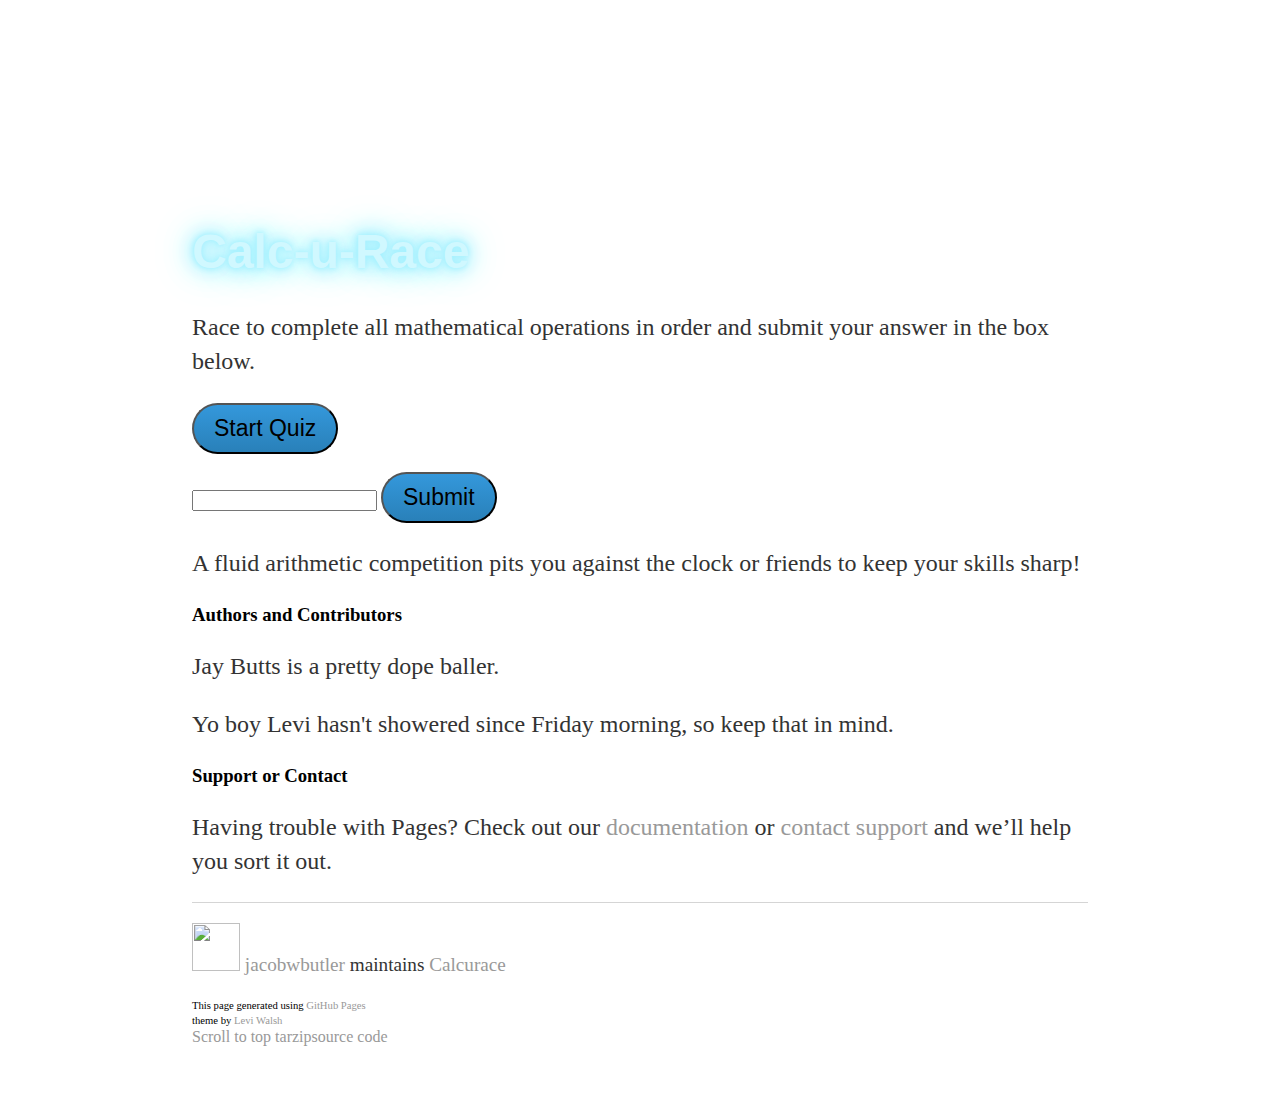
==== index.html @ 22ecae01 "Update index.html" ====
<!DOCTYPE html>
<!-- The Time Machine GitHub pages theme was designed and developed by Jon Rohan, on Feb 7, 2012. -->
<!-- Follow him for fun. http://twitter.com/jonrohan. Tail his code on https://github.com/jonrohan -->
<html>
<head>
  <meta charset="utf-8">
  <meta http-equiv="X-UA-Compatible" content="IE=edge,chrome=1">
  
  <script type="text/javascript" src="https://code.jquery.com/jquery-2.2.1.min.js"></script>
  <script src="script.js"></script>
  <meta charset="utf-8">
  <meta http-equiv="X-UA-Compatible" content="IE=edge,chrome=1">

  <link rel="stylesheet" href="main.css" media="screen">
  <link rel="stylesheet" href="stylesheets/github-dark.css">
  <script type="text/javascript" src="https://ajax.googleapis.com/ajax/libs/jquery/1.7.1/jquery.min.js"></script>
  <script type="text/javascript" src="javascripts/script.js"></script>
  
  <title>Calc-you-Race</title>
  <style type="text/css">
  #background-container   { 
    background-image: url(clouds.jpg);
    width: 500px; 
    height: 132px; 
    background-position: 0px 0px;
    background-repeat: repeat-x;
    margin-right: 10px;
    display: block;
    /*animation: animatedBackground 40s linear infinite;*/
}
</style>

  <meta name="description" content="A fluid arithmetic competition pits you against the clock or friends to keep your skills sharp!">

  <meta name="viewport" content="width=device-width,initial-scale=1">
</head>


<body>

<div id="background-container"></div>

<script type="text/javascript">
  function animateBackground (elem, speed) {
    var x=0;
    var y=0;
    elem.style.backgroundPosition = x + 'px' + ' ' + y + 'px';
    
    var timer = setInterval (function (speed) {
      elem.style.backgroundPosition = x + 'px' + ' ' + y + 'px';
      x--;
      if (x == 350) {
        clearInterval (timer);
      }
    },speed)
  }
  document.addEventListener("DOMContentLoaded", animateBackground(document.getElementById('background-container'),20),false);
</script>


<div class="wrapper">
  <header>
    <h1 class="text-center" id="neon" >Calc-u-Race</h1>
  </header>
  <div id="container">
  <p id="tagline">
    Race to complete all mathematical operations in order and submit your answer in the box below.
  </p>
  <button id="btn" onclick="setup()">Start Quiz</button>
  <br><br>
    <div id="quiz">
      <!-- THIS IS THE AREA BETWEEN THE START BUTTON AND THE SUBMIT AREA-->

    <div id="zero" class="quizElem"></div>
    <div id="one" class="quizElem"></div>
    <div id="two" class="quizElem"></div>
    <div id="three" class="quizElem"></div>    
    <div id="four" class="quizElem"></div>
    </div>
    <form id="quiz-input">
      <input name="answer" type="number">
      <input id="btn" type="submit">
    </form>
  <div class="wrapper">
    
      
    
    <div id="container">
      <p class="tagline">A fluid arithmetic competition pits you against the clock or friends to keep your skills sharp!</p>
      <div id="main" role="main">
        <div class="download-bar">
        <div class="inner">
          
        </div>
        <span class="blc"></span><span class="trc"></span>
        </div>
        <article class="markdown-body">
          <h3>



<h3>
<a id="authors-and-contributors" class="anchor" href="#authors-and-contributors" aria-hidden="true"><span aria-hidden="true" class="octicon octicon-link"></span></a>Authors and Contributors</h3>

<p>Jay Butts is a pretty dope baller.</p>
<p>Yo boy Levi hasn't showered since Friday morning, so keep that in mind.</p>

<!-- 
  <p>You can <a href="https://help.github.com/articles/basic-writing-and-formatting-syntax/#mentioning-users-and-teams" class="user-mention">@mention</a> a GitHub username to generate a link to their profile. The resulting <code>&lt;a&gt;</code> element will link to the contributor’s GitHub Profile. For example: In 2007, Chris Wanstrath (<a href="https://github.com/defunkt" class="user-mention">@defunkt</a>), PJ Hyett (<a href="https://github.com/pjhyett" class="user-mention">@pjhyett</a>), and Tom Preston-Werner (<a href="https://github.com/mojombo" class="user-mention">@mojombo</a>) founded GitHub.</p> 
-->




  

<h3>
<a id="support-or-contact" class="anchor" href="#support-or-contact" aria-hidden="true"><span aria-hidden="true" class="octicon octicon-link"></span></a>Support or Contact</h3>

<p>Having trouble with Pages? Check out our <a href="https://help.github.com/pages">documentation</a> or <a href="https://github.com/contact">contact support</a> and we’ll help you sort it out.</p>
        </article>
      </div>
    </div>
    <footer>
      <div class="owner">
      <p><a href="https://github.com/jacobwbutler" class="avatar"><img src="https://avatars1.githubusercontent.com/u/14024128?v=3&amp;s=60" width="48" height="48"></a> <a href="https://github.com/jacobwbutler">jacobwbutler</a> maintains <a href="https://github.com/jacobwbutler/calcurace">Calcurace</a></p>


      </div>
      <div class="creds">
        <small>This page generated using <a href="https://pages.github.com/">GitHub Pages</a><br>theme by <a href="https://twitter.com/walsh_levi/">Levi Walsh</a></small>
      </div>
    </footer>
  </div>
  <div class="current-section">
    <a href="#top">Scroll to top</a>
    <a href="https://github.com/jacobwbutler/calcurace/tarball/master" class="tar">tar</a><a href="https://github.com/jacobwbutler/calcurace/zipball/master" class="zip">zip</a><a href="" class="code">source code</a>
    <p class="name"></p>
  </div>
 

    
  
</body>
</html>
---- main.css ----
#neon {
    color: #D0F8FF;
    text-shadow: 0 0 5px #A5F1FF, 0 0 10px #A5F1FF,
             0 0 20px #A5F1FF, 0 0 30px #A5F1FF,
             0 0 40px #A5F1FF;
}
body {
    margin: 60px auto;
    width: 70%;
}
nav ul, footer ul {
    font-family:'Helvetica', 'Arial', 'Sans-Serif';
    padding: 0px;
    list-style: none;
    font-weight: bold;
}
nav ul li, footer ul li {
    display: inline;
    margin-right: 20px;
}
a {
    text-decoration: none;
    color: #999;
}
a:hover {
    text-decoration: underline;
}
h1 {
    font-size: 3em;
    font-family:'Helvetica', 'Arial', 'Sans-Serif';
}
#btn {
  background: #3498db;
  background-image: -webkit-linear-gradient(top, #3498db, #2980b9);
  background-image: -moz-linear-gradient(top, #3498db, #2980b9);
  background-image: -ms-linear-gradient(top, #3498db, #2980b9);
  background-image: -o-linear-gradient(top, #3498db, #2980b9);
  background-image: linear-gradient(to bottom, #3498db, #2980b9);
  -webkit-border-radius: 28;
  -moz-border-radius: 28;
  border-radius: 28px;
  font-family: Arial;
  color: #000000;
  font-size: 23px;
  padding: 10px 20px 10px 20px;
  text-decoration: none;
}

#btn:hover {
  background: #3cb0fd;
  background-image: -webkit-linear-gradient(top, #3cb0fd, #3498db);
  background-image: -moz-linear-gradient(top, #3cb0fd, #3498db);
  background-image: -ms-linear-gradient(top, #3cb0fd, #3498db);
  background-image: -o-linear-gradient(top, #3cb0fd, #3498db);
  background-image: linear-gradient(to bottom, #3cb0fd, #3498db);
  text-decoration: none;
}

p {
    font-size: 1.5em;
    line-height: 1.4em;
    color: #333;
}
footer {
    border-top: 1px solid #d5d5d5;
    font-size: .8em;
}

ul.posts { 
    margin: 20px auto 40px; 
    font-size: 1.5em;
}

ul.posts li {
    list-style: none;
}
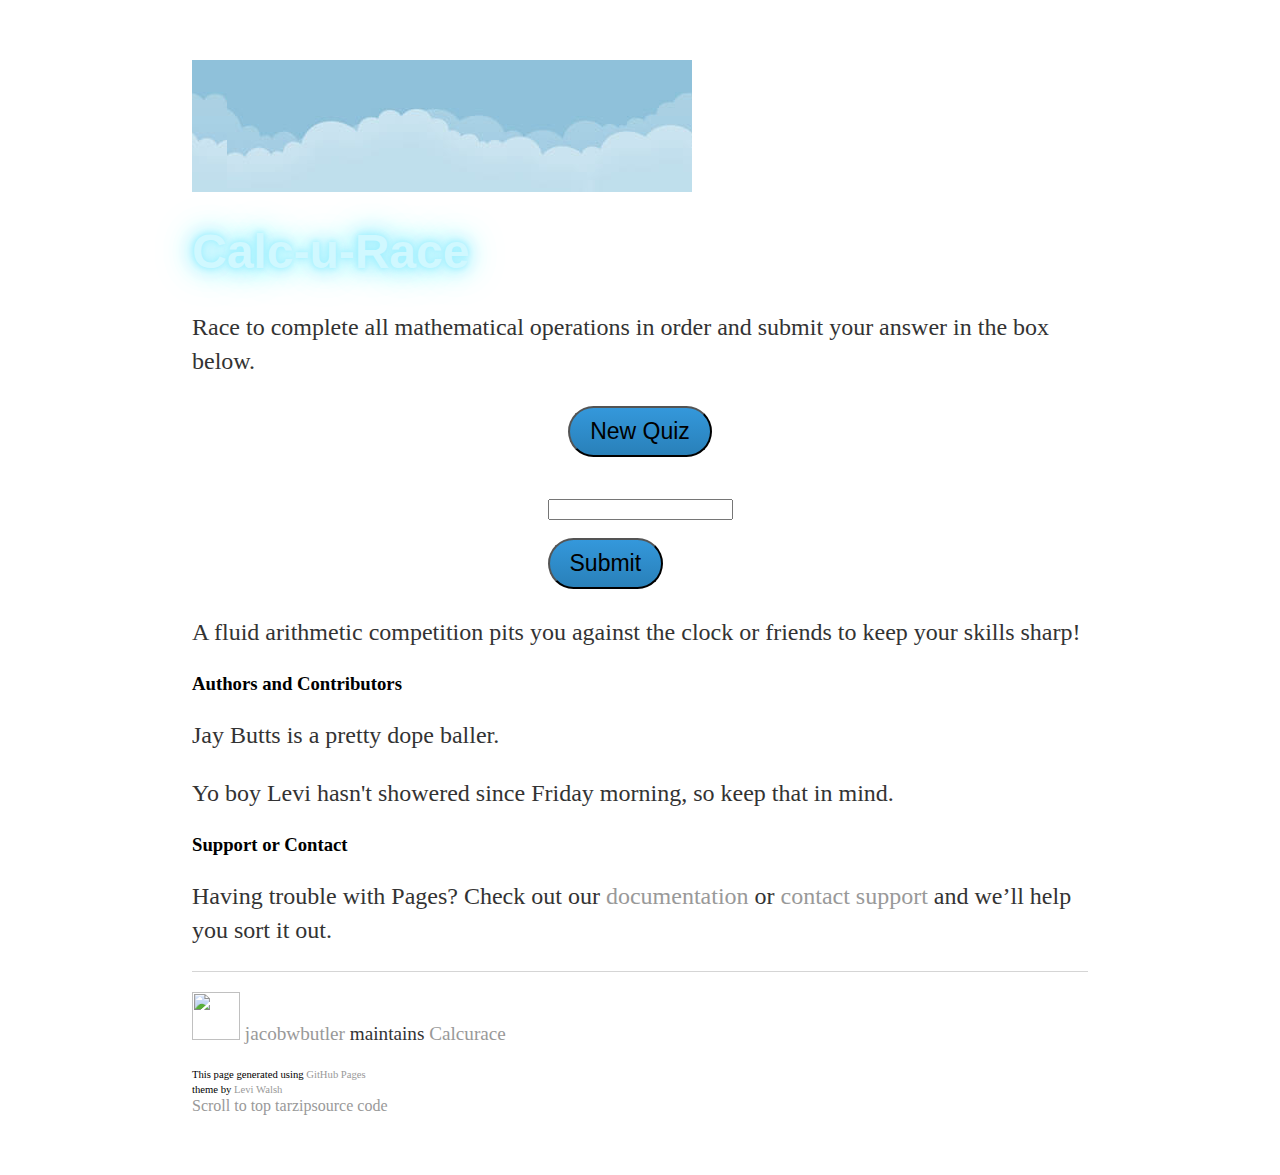
==== commit d2552b61: "Merge pull request #16 from jacobwbutler/gh-pages" ====
--- a/index.html
+++ b/index.html
@@ -16,6 +16,7 @@
   <script type="text/javascript" src="https://ajax.googleapis.com/ajax/libs/jquery/1.7.1/jquery.min.js"></script>
   <script type="text/javascript" src="javascripts/script.js"></script>
   
+
   <title>Calc-you-Race</title>
   <style type="text/css">
   #background-container   { 
@@ -24,9 +25,9 @@
     height: 132px; 
     background-position: 0px 0px;
     background-repeat: repeat-x;
-    margin-right: 10px;
-    display: block;
-    /*animation: animatedBackground 40s linear infinite;*/
+        /*margin-right: 10px;
+    display: block;*/
+animation: animatedBackground 40s linear infinite;
 }
 </style>
 
@@ -48,7 +49,7 @@
     
     var timer = setInterval (function (speed) {
       elem.style.backgroundPosition = x + 'px' + ' ' + y + 'px';
-      x--;
+      x++;
       if (x == 350) {
         clearInterval (timer);
       }
@@ -66,7 +67,14 @@
   <p id="tagline">
     Race to complete all mathematical operations in order and submit your answer in the box below.
   </p>
-  <button id="btn" onclick="setup()">Start Quiz</button>
+  
+    <table align="center">
+      <tr>
+        <td>
+          <button id="btn" onclick="setup()">New Quiz</button>
+        </td>
+      </tr>
+    </table>
   <br><br>
     <div id="quiz">
       <!-- THIS IS THE AREA BETWEEN THE START BUTTON AND THE SUBMIT AREA-->
@@ -77,10 +85,17 @@
     <div id="three" class="quizElem"></div>    
     <div id="four" class="quizElem"></div>
     </div>
+    <table align="center">
+      <tr>
+        <td>
     <form id="quiz-input">
       <input name="answer" type="number">
+      <br><br>
       <input id="btn" type="submit">
     </form>
+        </td>
+      </tr>
+    </table>
   <div class="wrapper">
     
       
--- a/main.css
+++ b/main.css
@@ -29,6 +29,7 @@
     font-size: 3em;
     font-family:'Helvetica', 'Arial', 'Sans-Serif';
 }
+
 #btn {
   background: #3498db;
   background-image: -webkit-linear-gradient(top, #3498db, #2980b9);
@@ -56,6 +57,11 @@
   text-decoration: none;
 }
 
+.quizElem {
+  font-size: 35px;
+  text-align: center;
+}
+
 p {
     font-size: 1.5em;
     line-height: 1.4em;
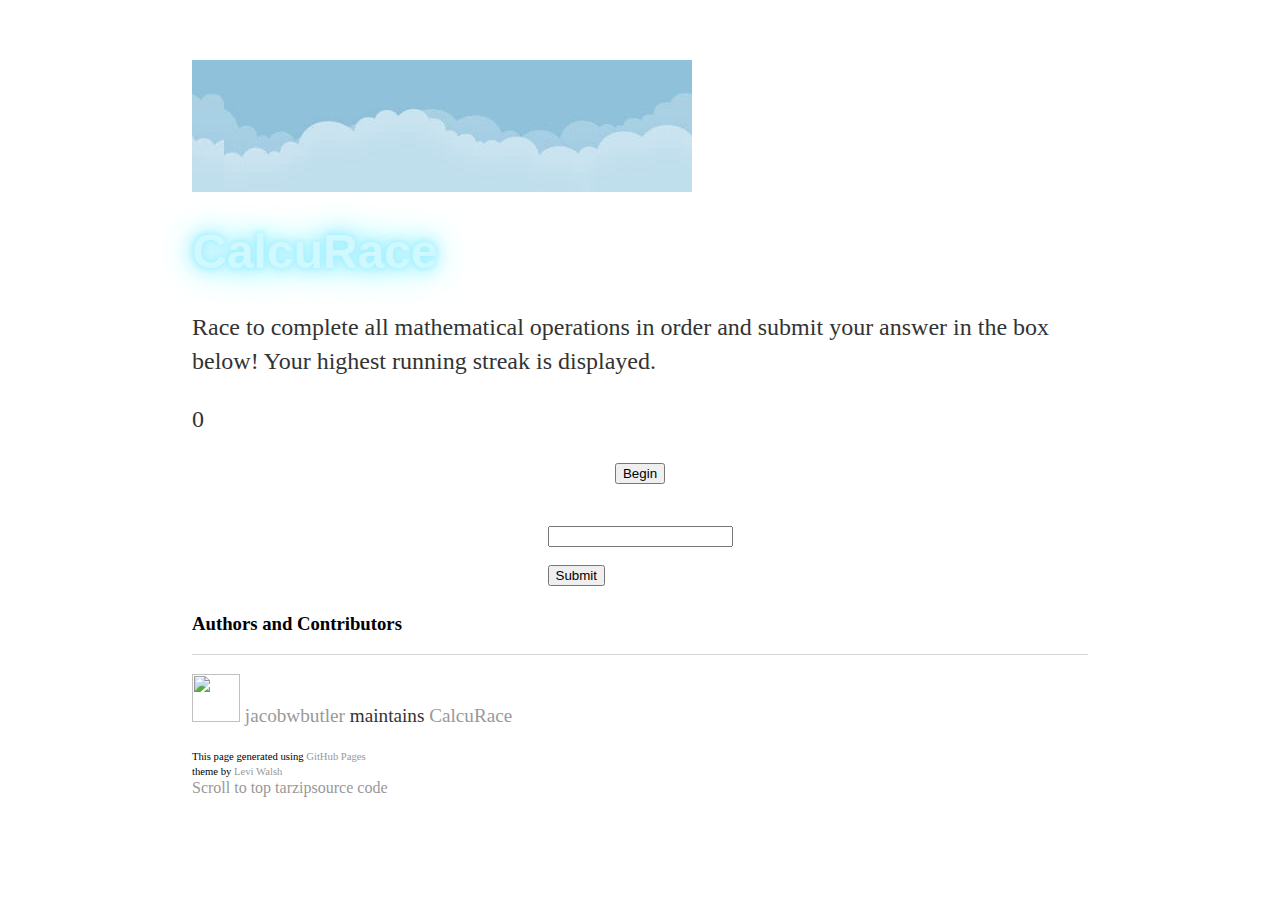
==== commit 0522d509: "Update index.html" ====
--- a/index.html
+++ b/index.html
@@ -61,17 +61,18 @@
 
 <div class="wrapper">
   <header>
-    <h1 class="text-center" id="neon" >Calc-u-Race</h1>
+    <h1 class="text-center" id="neon" >CalcuRace</h1>
   </header>
   <div id="container">
   <p id="tagline">
-    Race to complete all mathematical operations in order and submit your answer in the box below.
+    Race to complete all mathematical operations in order and submit your answer in the box below! Your highest running streak is displayed.
   </p>
+  <p id="highscore">0</p>
   
     <table align="center">
       <tr>
         <td>
-          <button id="btn" onclick="setup()">New Quiz</button>
+          <button class="btn" id="beginBtn" onclick="setup()">Begin</button>
         </td>
       </tr>
     </table>
@@ -87,21 +88,21 @@
     </div>
     <table align="center">
       <tr>
-        <td>
-    <form id="quiz-input">
-      <input name="answer" type="number">
-      <br><br>
-      <input id="btn" type="submit">
-    </form>
-        </td>
+      <td>
+    <div id="answer-block">
+        <form id="quiz-input">
+          <input name="answer" type="number" id="submitBtn">
+            <br><br>
+          <input class="btn" type="submit" value="Submit">
+        </form>
+    </div>
+      </td>
       </tr>
     </table>
   <div class="wrapper">
     
-      
-    
     <div id="container">
-      <p class="tagline">A fluid arithmetic competition pits you against the clock or friends to keep your skills sharp!</p>
+      <p class="tagline"></p>
       <div id="main" role="main">
         <div class="download-bar">
         <div class="inner">
@@ -117,9 +118,6 @@
 <h3>
 <a id="authors-and-contributors" class="anchor" href="#authors-and-contributors" aria-hidden="true"><span aria-hidden="true" class="octicon octicon-link"></span></a>Authors and Contributors</h3>
 
-<p>Jay Butts is a pretty dope baller.</p>
-<p>Yo boy Levi hasn't showered since Friday morning, so keep that in mind.</p>
-
 <!-- 
   <p>You can <a href="https://help.github.com/articles/basic-writing-and-formatting-syntax/#mentioning-users-and-teams" class="user-mention">@mention</a> a GitHub username to generate a link to their profile. The resulting <code>&lt;a&gt;</code> element will link to the contributor’s GitHub Profile. For example: In 2007, Chris Wanstrath (<a href="https://github.com/defunkt" class="user-mention">@defunkt</a>), PJ Hyett (<a href="https://github.com/pjhyett" class="user-mention">@pjhyett</a>), and Tom Preston-Werner (<a href="https://github.com/mojombo" class="user-mention">@mojombo</a>) founded GitHub.</p> 
 -->
@@ -130,15 +128,13 @@
   
 
 <h3>
-<a id="support-or-contact" class="anchor" href="#support-or-contact" aria-hidden="true"><span aria-hidden="true" class="octicon octicon-link"></span></a>Support or Contact</h3>
 
-<p>Having trouble with Pages? Check out our <a href="https://help.github.com/pages">documentation</a> or <a href="https://github.com/contact">contact support</a> and we’ll help you sort it out.</p>
         </article>
       </div>
     </div>
     <footer>
       <div class="owner">
-      <p><a href="https://github.com/jacobwbutler" class="avatar"><img src="https://avatars1.githubusercontent.com/u/14024128?v=3&amp;s=60" width="48" height="48"></a> <a href="https://github.com/jacobwbutler">jacobwbutler</a> maintains <a href="https://github.com/jacobwbutler/calcurace">Calcurace</a></p>
+      <p><a href="https://github.com/jacobwbutler" class="avatar"><img src="https://avatars1.githubusercontent.com/u/14024128?v=3&amp;s=60" width="48" height="48"></a> <a href="https://github.com/jacobwbutler">jacobwbutler</a> maintains <a href="https://github.com/jacobwbutler/calcurace">CalcuRace</a></p>
 
 
       </div>
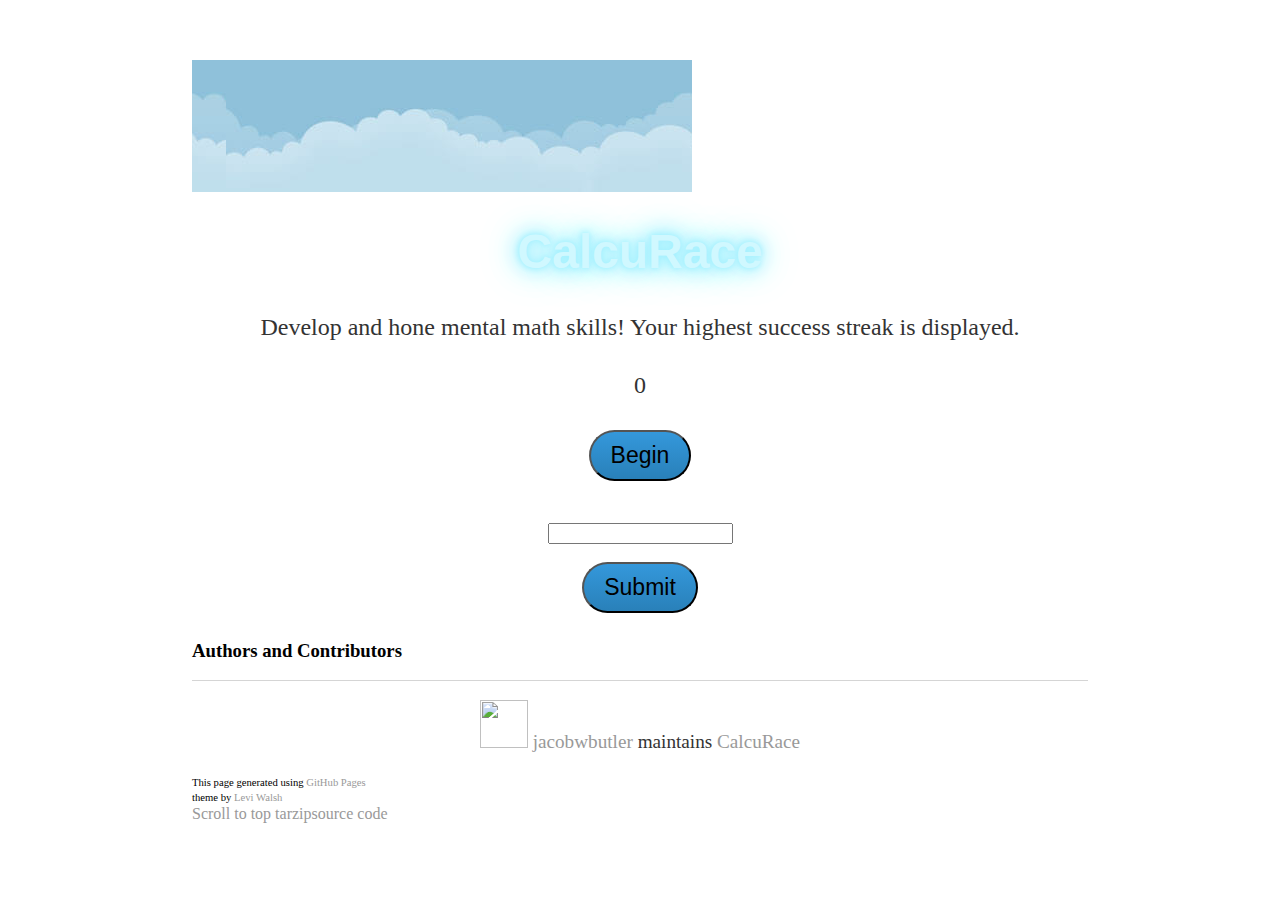
==== commit f46e953c: "Update index.html" ====
--- a/index.html
+++ b/index.html
@@ -65,7 +65,7 @@
   </header>
   <div id="container">
   <p id="tagline">
-    Race to complete all mathematical operations in order and submit your answer in the box below! Your highest running streak is displayed.
+    Develop and hone mental math skills! Your highest success streak is displayed.
   </p>
   <p id="highscore">0</p>
   
--- a/main.css
+++ b/main.css
@@ -28,9 +28,10 @@
 h1 {
     font-size: 3em;
     font-family:'Helvetica', 'Arial', 'Sans-Serif';
+    text-align: center;
 }
 
-#btn {
+.btn {
   background: #3498db;
   background-image: -webkit-linear-gradient(top, #3498db, #2980b9);
   background-image: -moz-linear-gradient(top, #3498db, #2980b9);
@@ -47,7 +48,7 @@
   text-decoration: none;
 }
 
-#btn:hover {
+.btn:hover {
   background: #3cb0fd;
   background-image: -webkit-linear-gradient(top, #3cb0fd, #3498db);
   background-image: -moz-linear-gradient(top, #3cb0fd, #3498db);
@@ -55,6 +56,20 @@
   background-image: -o-linear-gradient(top, #3cb0fd, #3498db);
   background-image: linear-gradient(to bottom, #3cb0fd, #3498db);
   text-decoration: none;
+}
+
+#answer-block {
+  display: block;
+  text-align: center;
+
+}
+
+#quiz-input {
+
+  display: inline-block;
+  margin-left: auto;
+  margin-right: auto;
+  text-align: center;
 }
 
 .quizElem {
@@ -66,6 +81,7 @@
     font-size: 1.5em;
     line-height: 1.4em;
     color: #333;
+    text-align: center;
 }
 footer {
     border-top: 1px solid #d5d5d5;
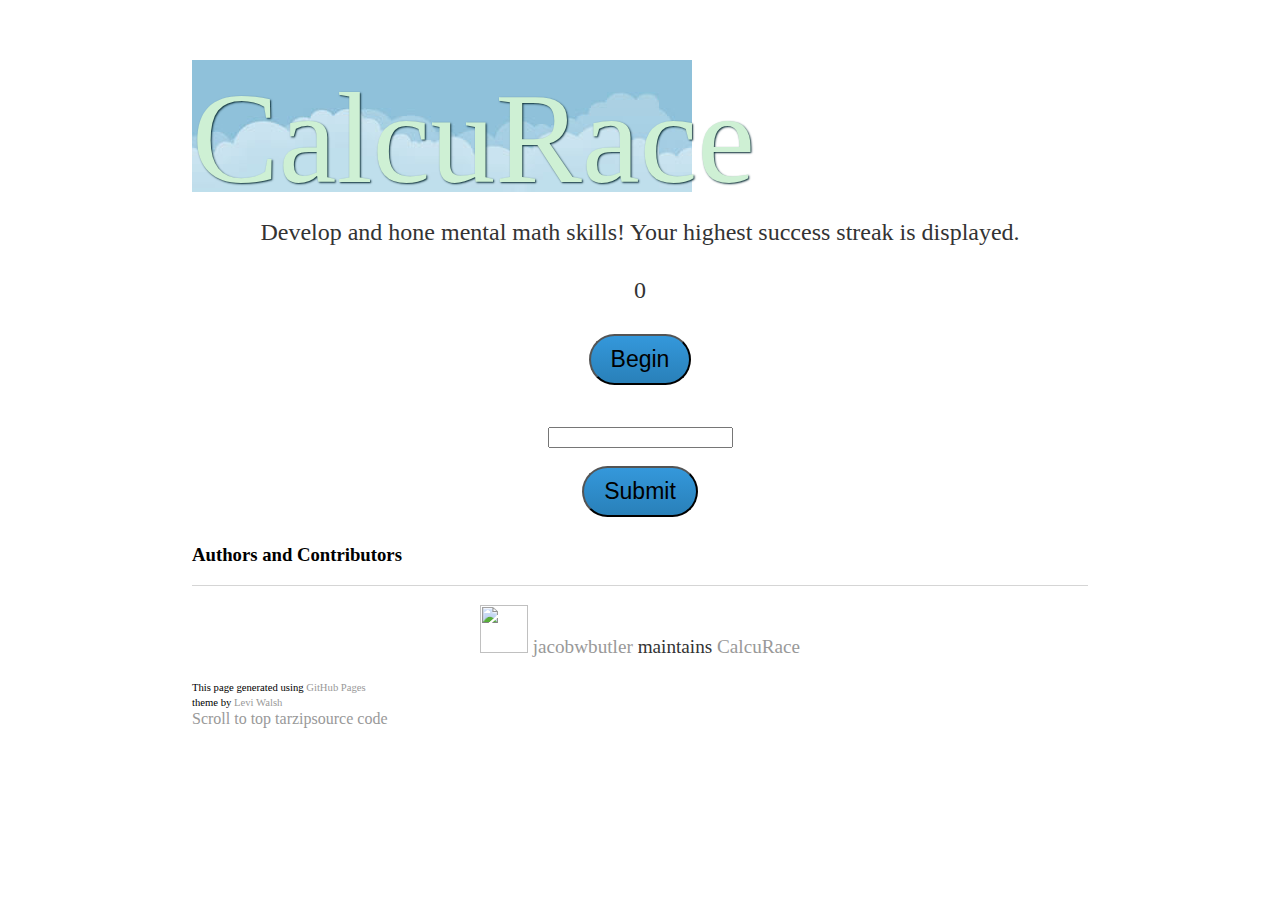
==== commit e7ecb750: "Merge pull request #21 from jacobwbutler/master" ====
--- a/index.html
+++ b/index.html
@@ -17,7 +17,7 @@
   <script type="text/javascript" src="javascripts/script.js"></script>
   
 
-  <title>Calc-you-Race</title>
+  <title>Calc-u-Race</title>
   <style type="text/css">
   #background-container   { 
     background-image: url(clouds.jpg);
@@ -25,9 +25,11 @@
     height: 132px; 
     background-position: 0px 0px;
     background-repeat: repeat-x;
-        /*margin-right: 10px;
+    animation: animatedBackground 40s linear infinite;
+    
+    /*margin-right: 10px;
     display: block;*/
-animation: animatedBackground 40s linear infinite;
+
 }
 </style>
 
@@ -39,7 +41,7 @@
 
 <body>
 
-<div id="background-container"></div>
+<div id="background-container"><br><br><br><h1 class="text-center" id="neon" >CalcuRace</h1></div>
 
 <script type="text/javascript">
   function animateBackground (elem, speed) {
@@ -49,7 +51,7 @@
     
     var timer = setInterval (function (speed) {
       elem.style.backgroundPosition = x + 'px' + ' ' + y + 'px';
-      x++;
+      x--;
       if (x == 350) {
         clearInterval (timer);
       }
@@ -61,7 +63,7 @@
 
 <div class="wrapper">
   <header>
-    <h1 class="text-center" id="neon" >CalcuRace</h1>
+    
   </header>
   <div id="container">
   <p id="tagline">
--- a/main.css
+++ b/main.css
@@ -1,9 +1,16 @@
-#neon {
-    color: #D0F8FF;
-    text-shadow: 0 0 5px #A5F1FF, 0 0 10px #A5F1FF,
-             0 0 20px #A5F1FF, 0 0 30px #A5F1FF,
-             0 0 40px #A5F1FF;
-}
+#neon { color: #CEF0D4; 
+        font-family: 'Rouge Script', 
+        cursive; 
+        font-size: 130px; 
+        font-weight: normal; 
+        line-height: 48px; 
+        margin: 0 0 50px; 
+        text-align: center; 
+        text-shadow: 1px 1px 2px #082b34;
+        }
+
+
+
 body {
     margin: 60px auto;
     width: 70%;
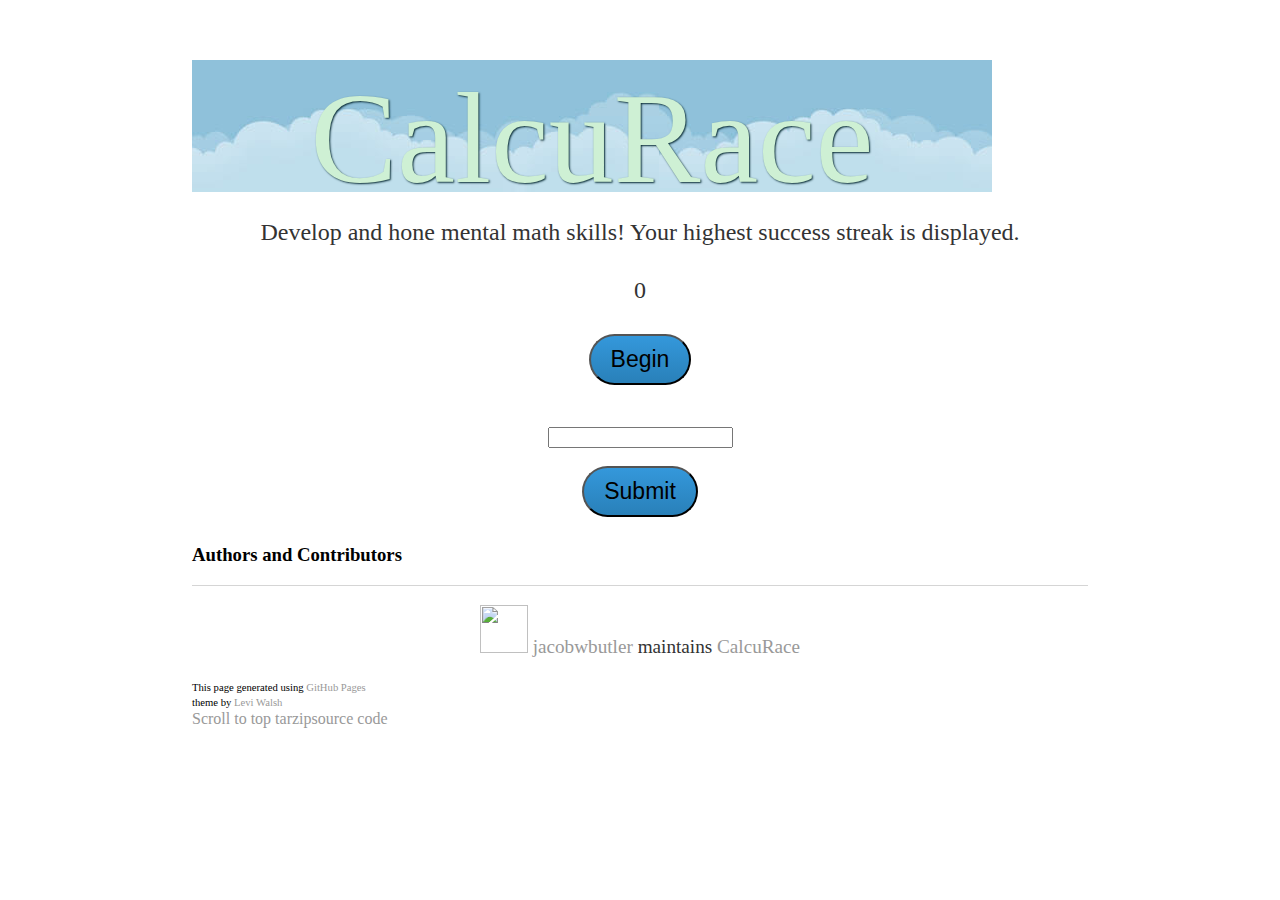
==== commit cbcbdfe3: "Update index.html" ====
--- a/index.html
+++ b/index.html
@@ -21,7 +21,7 @@
   <style type="text/css">
   #background-container   { 
     background-image: url(clouds.jpg);
-    width: 500px; 
+    width: 800px; 
     height: 132px; 
     background-position: 0px 0px;
     background-repeat: repeat-x;
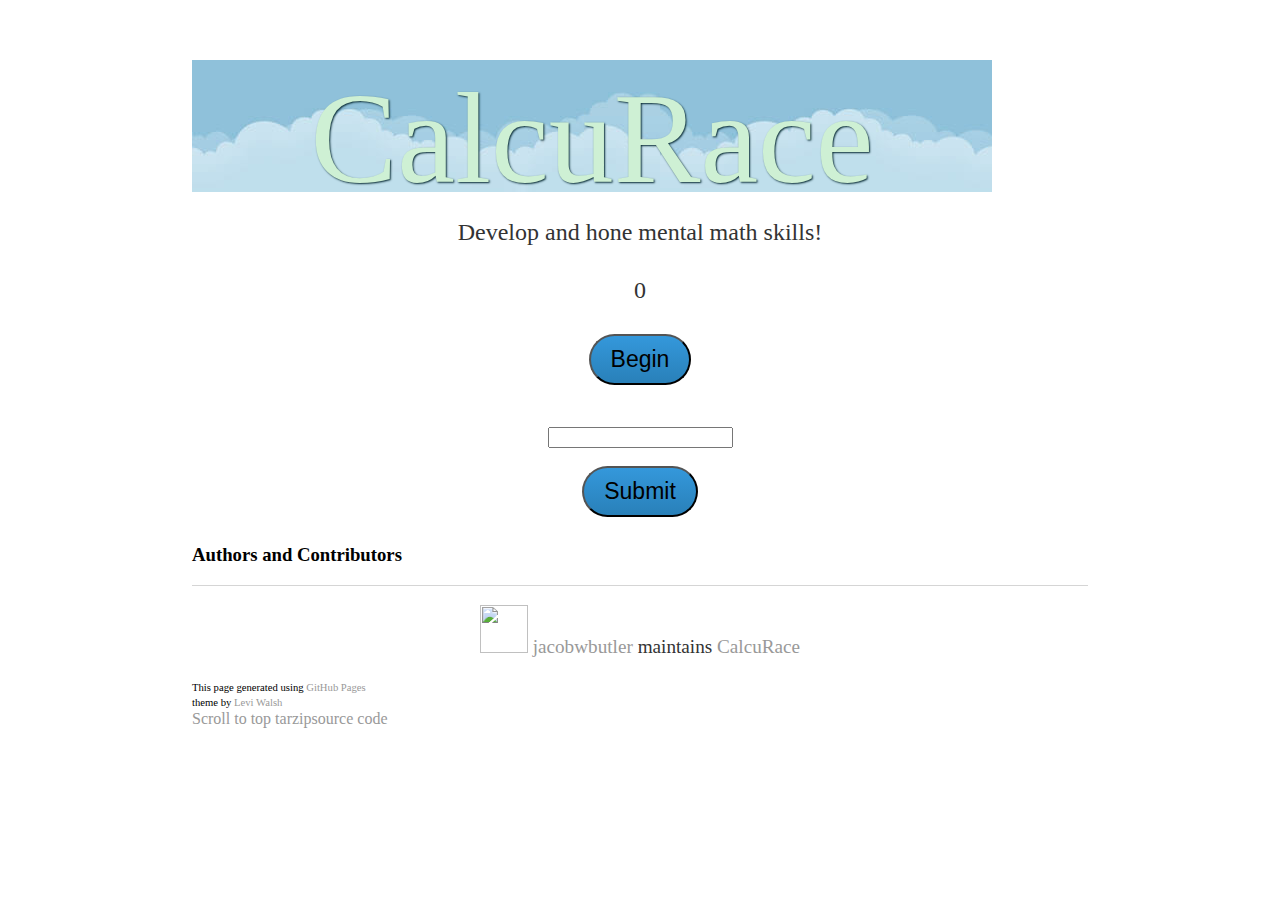
==== commit 4a05a268: "Merge pull request #24 from jacobwbutler/master" ====
--- a/index.html
+++ b/index.html
@@ -67,7 +67,7 @@
   </header>
   <div id="container">
   <p id="tagline">
-    Develop and hone mental math skills! Your highest success streak is displayed.
+    Develop and hone mental math skills!
   </p>
   <p id="highscore">0</p>
   
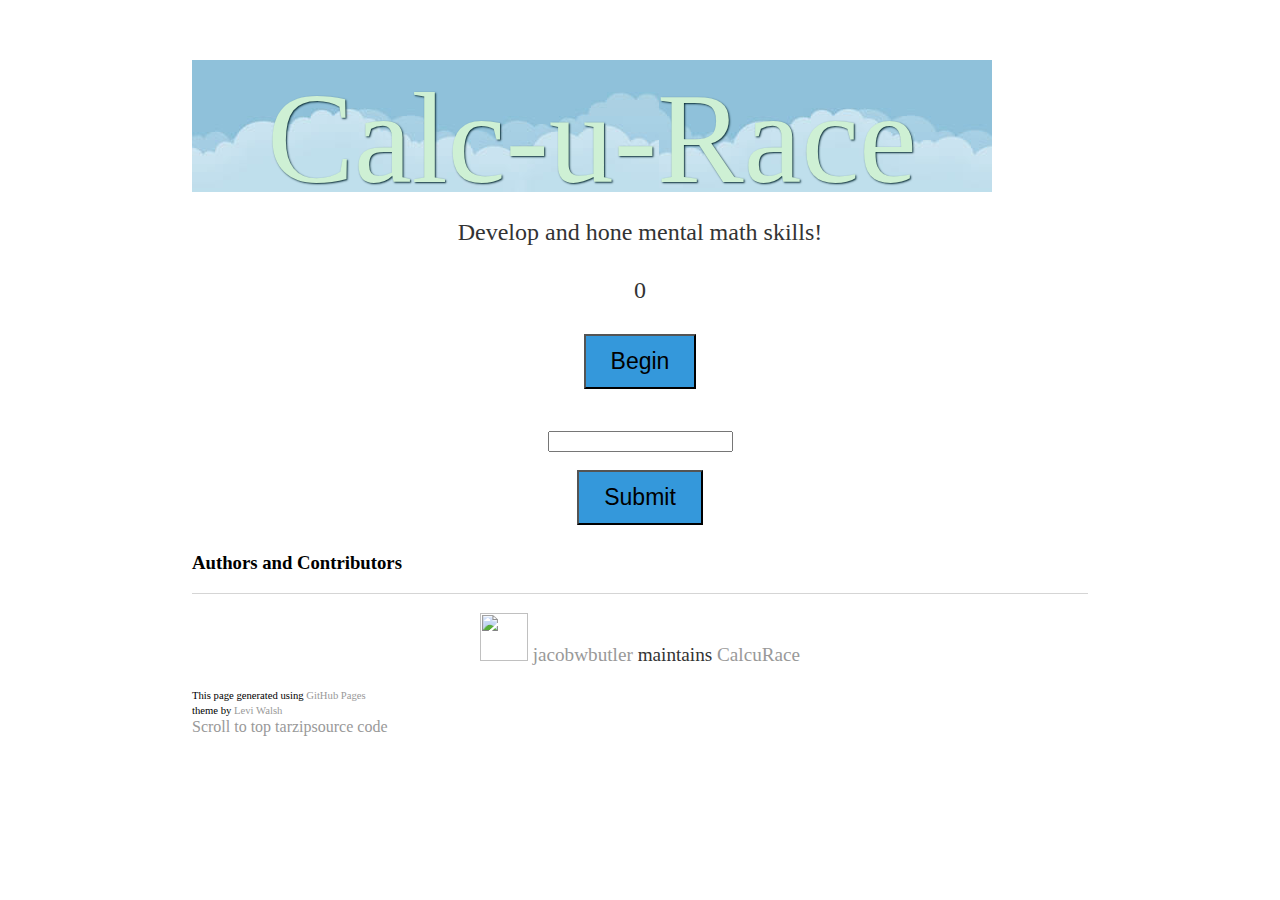
==== commit 47493209: "Merge pull request #29 from jacobwbutler/master" ====
--- a/index.html
+++ b/index.html
@@ -41,7 +41,7 @@
 
 <body>
 
-<div id="background-container"><br><br><br><h1 class="text-center" id="neon" >CalcuRace</h1></div>
+<div id="background-container"><br><br><br><h1 class="text-center" id="neon" >Calc-u-Race</h1></div>
 
 <script type="text/javascript">
   function animateBackground (elem, speed) {
--- a/main.css
+++ b/main.css
@@ -40,28 +40,33 @@
 
 .btn {
   background: #3498db;
-  background-image: -webkit-linear-gradient(top, #3498db, #2980b9);
-  background-image: -moz-linear-gradient(top, #3498db, #2980b9);
+  /*background-image: -webkit-linear-gradient(top, #3498db, #2980b9);
+  /*background-image: -moz-linear-gradient(top, #3498db, #2980b9);
   background-image: -ms-linear-gradient(top, #3498db, #2980b9);
-  background-image: -o-linear-gradient(top, #3498db, #2980b9);
-  background-image: linear-gradient(to bottom, #3498db, #2980b9);
-  -webkit-border-radius: 28;
+  /*background-image: -o-linear-gradient(top, #3498db, #2980b9);*/
+  /*background-image: linear-gradient(to bottom, #3498db, #2980b9);*/
+  /*-webkit-border-radius: 28;
   -moz-border-radius: 28;
   border-radius: 28px;
+  */
   font-family: Arial;
   color: #000000;
   font-size: 23px;
-  padding: 10px 20px 10px 20px;
+  padding: 12px 25px 12px 25px;
   text-decoration: none;
 }
 
 .btn:hover {
-  background: #3cb0fd;
-  background-image: -webkit-linear-gradient(top, #3cb0fd, #3498db);
-  background-image: -moz-linear-gradient(top, #3cb0fd, #3498db);
-  background-image: -ms-linear-gradient(top, #3cb0fd, #3498db);
-  background-image: -o-linear-gradient(top, #3cb0fd, #3498db);
-  background-image: linear-gradient(to bottom, #3cb0fd, #3498db);
+  /*color: #3498db;*/
+  border-radius:50%;
+  -webkit-transition: all .5s ease;
+  -moz-transition: all 0.5s ease;
+  -o-transition: all 0.5s ease;
+  background-image: -webkit-linear-gradient(top, #2980b9, #3498db);
+  background-image: -moz-linear-gradient(top, #2980b9, #3498db);
+  background-image: -ms-linear-gradient(top, #2980b9, #3498db);
+  background-image: -o-linear-gradient(top, #2980b9, #3498db);
+  background-image: linear-gradient(to bottom, #2980b9, #3498db);
   text-decoration: none;
 }
 
